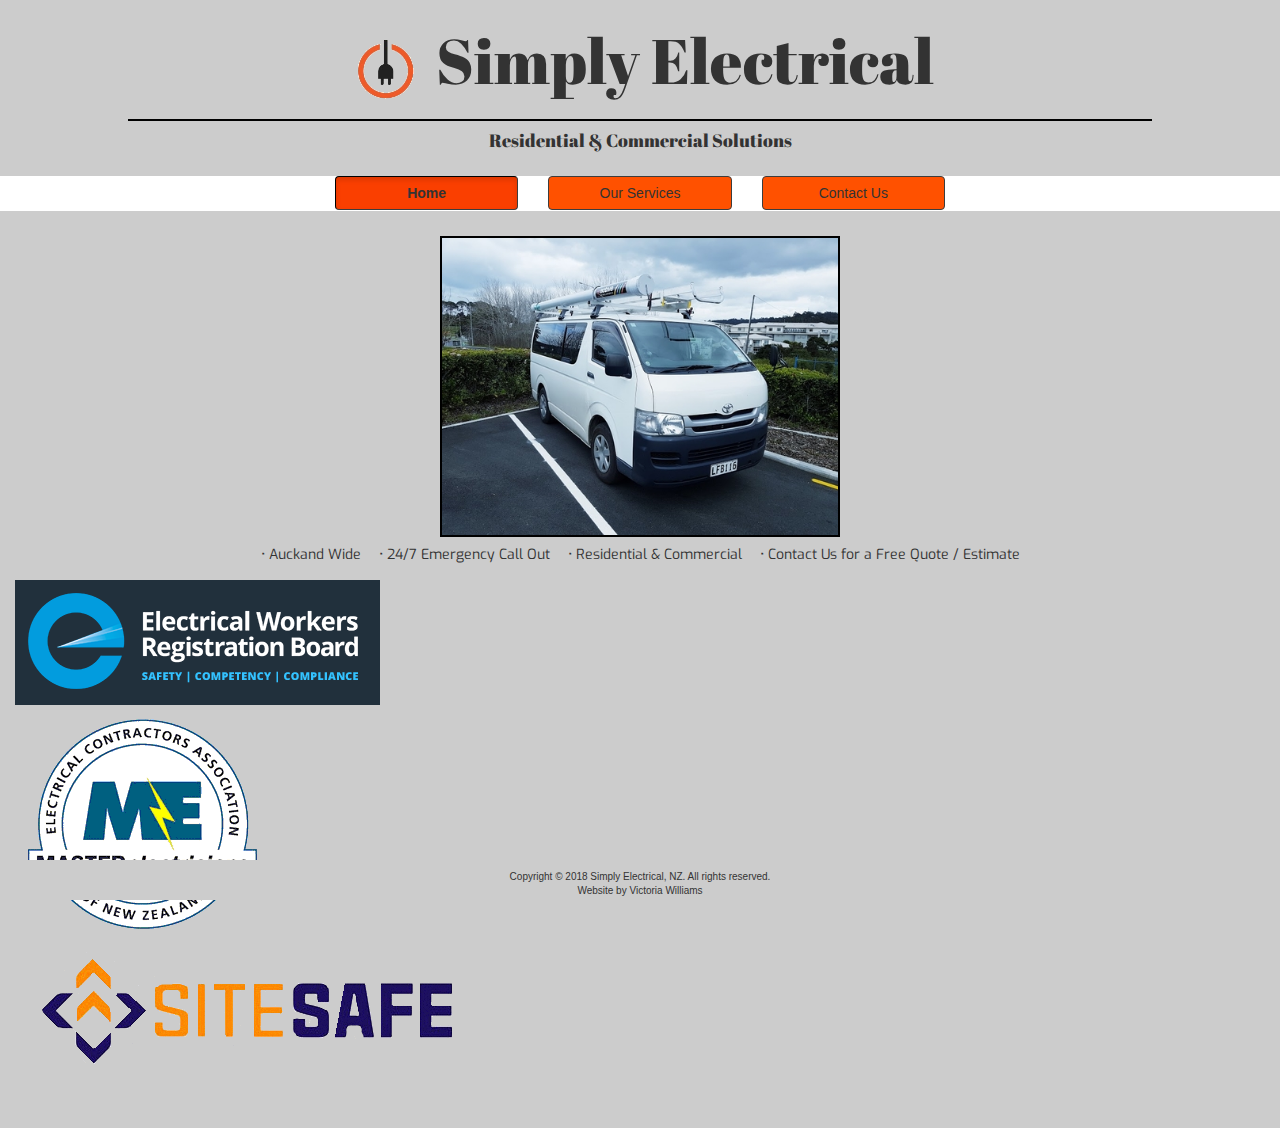
==== index.html @ 7fd6cc8d "FEATURE: Added registered logos to bottom of page" ====
<!DOCTYPE html>
<html>

<head>
  
  <meta charset="utf-8">
  <meta name="viewport" 
  content="width=device-width, initial-scale=1">

  <link rel="stylesheet" type="text/css" href="css/app.css">
  <link type="text/css" rel="stylesheet" href="https://maxcdn.bootstrapcdn.com/bootstrap/3.3.7/css/bootstrap.min.css">

  <script src="https://ajax.googleapis.com/ajax/libs/jquery/3.3.1/jquery.min.js"></script>
  <script src="https://maxcdn.bootstrapcdn.com/bootstrap/3.3.7/js/bootstrap.min.js"></script>

  <link href="https://fonts.googleapis.com/css?family=Exo:700" rel="stylesheet">
  <link href="https://fonts.googleapis.com/css?family=Abril+Fatface" rel="stylesheet">

  <title>Simply Electrical</title> 

</head>

<body>

  <!-- Website Heading -->
  <header>
    <div class="jumbotron text-center">
      <a name="backtotop"></a>
      <h1><img src="/img/logo.jpg" id="logo">Simply Electrical</h1>
      <h4>Residential & Commercial Solutions</h4>
    </div>
  </header>

  <!-- Navigation Bar -->
  <nav>
    <div class="container">
    <div class="row">
      <div class="col-xs-hidden col-sm-3">
        <!-- Sidebar -->
      </div>
      <div class="col-xs-12 col-sm-2">
        <a href="https://simplyelectrical.github.io/index.html" class="btn btn-default active" id="nav-button" role="button">Home</a>
      </div>
      <div class="col-xs-12 col-sm-2">
        <a href="https://simplyelectrical.github.io/ourservices.html" class="btn btn-default" id="nav-button" role="button">Our Services</a>
      </div>
      <div class="col-xs-12 col-sm-2">
        <a href="https://simplyelectrical.github.io/contactus.html" class="btn btn-default" id="nav-button" role="button">Contact Us</a>
      </div>
    </div>
      <div class="col-xs-hidden col-sm-3">
        <!-- Sidebar -->
      </div>
    </div>
  </div>
  </nav>


  <!-- Responsive Main Content -->
  <div class="jumbotron" id="main-base">  
    <div class="main-content">

    	<div class="container" id="homepage-img">
          	<img class="img-responsive" src="/img/van.jpg">
        </div>
    </div>

    <div class="container-fluid" id="homepage">
      <ul class="align-contents-center">
		    <li>&bull; Auckand Wide</li>
		    <li>&bull; 24/7 Emergency Call Out</li>
		    <li>&bull; Residential & Commercial</li>
		    <li>&bull; Contact Us for a Free Quote / Estimate</li>
      </ul>
    </div>

    <div class="container-fluid">
    	<picture>
    		<img class="img-responsive" id="registeredlogo" alt="registered.jpg" src="/img/registered.jpg">

    		<img class="img-responsive" id="masterlogo" alt="Master Electrician" src="/img/masterelectricians.jpg">

    		<img class="img-responsive" id="sitesafelogo" alt="Site Safe" src="/img/sitesafe.jpg">

    	</picture>
    	
    </div>
  </div>


  <footer>
    <p>Copyright &copy; 2018 Simply Electrical, NZ. All rights reserved.<br>Website by Victoria Williams</p>
  </footer>

</body>
</html>
---- css/app.css ----
/* TEMPLATE STYLING */
html {
	background-color: #cccccc;
	width: 100%;
}

body {
	width: 100%;
	height: 100%;
	max-height: 100%;
	margin: 0;
	padding: 0;
	background-color: #cccccc;
}


header {
	font-family: 'Abril Fatface', cursive;
}

header .jumbotron {
	padding: 15px 0px;
	margin-bottom: 0px;
	background-color: #cccccc;
	font-family: 'Abril Fatface', cursive;
}

header .jumbotron.text-center .row {
	width: 100%;
	margin: 0;
}

header .jumbotron h1 {
	margin-left: auto;
	margin-right: auto;
	width: 80%;
	margin-top: 5px;
	padding-top: 5px;
	padding-bottom: 10px;
	margin-bottom: 10px;
	border-bottom: solid black 2px;
}

header .jumbotron #logo {
	margin: auto;
	padding: 0;
	height: 50%;
	max-height: 80px;
	min-height: 40px;
	margin-right: 10px;
	vertical-align: center;
	position: relative;
	display: inline-block;
}
nav .container {
	width: 100%;
	background-color: white;
	color: orange;
	margin-top: 0px;
	padding-top: 0px;
	margin-left: 0;
	margin-right: 0;
}

nav .container .row a {
	background-color: #ff5100;
	border: solid #3d3d3d 1px;
}

nav a {
	color: black;
	padding: 2px 0px;
	text-decoration: none;
}

nav a:hover {
	text-decoration: none;
	color: black;
	font-weight: bold;
}

nav .container .row #nav-button {
	width: 100%;
	padding-left: 15%;
	padding-right: 15%;
	margin: auto;
}
nav .container .row #nav-button.active {
	background-color: #fa3f00;
	border: inset #3d3d3d 1px;
	font-weight: bold;
}
	 
nav .container .row #nav-button.active:hover {
	border: outset #ff3300 1px;
}
	
nav .container .row #nav-button:hover {
	border: inset #ff3300 1px; 
}

.jumbotron {
	padding-top: 0px;
	padding-bottom: 0px;
}

#main-base {
	padding-top: 2%;
	padding-bottom: 45px;
	margin-bottom: 0;
	background-color: #cccccc;
}

.jumbotron .main-content {
	padding: 0;
	margin: auto;
	background-color: #cccccc;
	max-width: 500px;
}

.jumbotron .main-content #homepage-img {
	margin: auto;
	width: 80%;
	border: solid black 2px;
	overflow: hidden;
}

.jumbotron .main-content .container {
	padding: 0;
	margin: auto;
}

.jumbotron .main-content .row {
	height: 100%;
	width: 100%;
	margin: auto;
}

#services {
	width: 100%;
	margin: auto;
	margin-top: 0px;
	margin-bottom: 10px;
	background-color: #cccccc;
}

#services .row {
	margin: auto;
}

#services h3 {
	font-family: 'Exo';
	margin-top: 0px;
	padding-top: 5px;
	width: 100%;
}

#services p {
	font-family: arial;
	font-size: 14px;
	text-align: justify;
}

#services img {
	margin: auto;
	width: 100%;
	padding-left: 20%;
	padding-right: 20%;
}

#service-container {
	border-bottom: solid black 2px;
}

#service-container .row {
	padding-bottom: 10px;
	margin: auto;
}

#service-container .row #image {
	padding-left: 10%;
	padding-right: 10%;
	margin: auto;
	margin-bottom: 5px;
}

#service-container .row #image img {
	padding-left: 10%;
	padding-right: 10%;
	margin: 0;
	display: relative;
}

#homepage {
	width: 100%;
	text-align: center;
	font-family: Exo;
	background-color: #cccccc;
	padding-top: 8px;
	margin-bottom: 5px;
	position: relative;
}

#homepage ul {
	padding: 0 20px;
	display: block;
}

#homepage ul li {
	display: inline-block;
	padding: 0 7px;
}


#myCarousel {
		background-position: relative;
		min-height: 100%;
		max-height: 100%;
		bottom: 0;
		margin: auto;
	}

	/* Carousel base class */
#main-content .container #myCarousel .carousel {
	height: 100%;
	width: 100%;
	margin: auto;
}

/* Carousel Indicators*/
ol.carousel-indicators {
  position: absolute;
  bottom: 10px;
  left: 50%;
  z-index: 15;
  width: 60%;
  margin-left: -30%;
  padding-left: 0;
  list-style: none;
  text-align: center;
}

 ol.carousel-indicators li {
    display: inline-block;
    width:  11px;
    height: 11px;
    margin: 1px;
    text-indent: -999px;
    border: solid #000000 1px;
    border-radius: 11px;
    cursor: pointer;
    background-color: #ffffff;
}

ol.carousel-indicators li.active {
	background-color: #ff3300;
	border: solid #ff3300 2px;	
	width: 12px;
	height: 12px;
	border-radius: 12px;
}
/* Since positioning the image, we need to help out the caption */
.carousel-caption {
	z-index: 10;
}

.carousel-caption p {
	color: black;
	background-color: #ffffff;
	opacity: 0.5;
}

/* Declare heights because of positioning of img element */
.carousel .item {
	height: 300px;
	min-height: 300px;
	max-height: 350px;
	color: #777;

}
.carousel-inner .item img {
	position: absolute;
	top: 0;
	left: 0;
	min-width: 100%;
	max-width: 100%;
	max-height: 100%;
	min-height: 100%;
}

.carousel-inner .item .active img #service-slide-img {
	padding-left: 0px;
	padding-right: 0px;
	margin: auto;
	width: 100%;
	max-width: 524px;
}

	.to-top {
		background-color: #ff471a;
		position: fixed;
		bottom: 40px;
		right: 5px;
		font-size: 10px;
		font-family: arial;
		float: right;
	}



	.show {
		width: 100%;
		padding: 0px 10%;
		margin: 0 0;
		position: relative;
	}

	.show ul {
		display: inline-block;
		/*grid-template-columns: repeat(auto-fit, minmax(440px, 1fr));
		grid-gap: 0px; */
		margin: auto;
		width: 100%;
	}

	.show li {
		max-width: 100%;
		height: 100%;
		overflow: hidden;
		padding: 0px 10px;

	}

	.show li p {
		width: 100%;
		padding-left:15%;
	}

	.show h3 {
		padding-left: 15%;
	}


		.mySlides {display: none;}
	img {vertical-align: middle;}


	/* Slideshow container */
	.slideshow-container {
		padding: 0 5px;
		width: 100%;
		max-width: 500px;
		height: 100%;
		max-height: 400px;
		min-height: 400px;
		position: relative;
		margin: auto;
		background-color: #cccccc;
		}

	.active {
		background-color: #717171;
	}

	/* Fading animation */
	.fade {
		-webkit-animation-name: fade;
		-webkit-animation-duration: 1.5s;
		animation-name: fade;
		animation-duration: 1.5s;
	}

	@-webkit-keyframes fade {
		from {opacity: .2} 
		to {opacity: 1}
	}

	@keyframes fade {
		from {opacity: .2} 
		to {opacity: 1}
	}


#title {
	text-align: center;
	font-family: Exo;
}


.links {
    width: 100%;
    padding-top: 2px;
    padding-bottom: 2px;
    padding-left: 10%;
    padding-right: 10%;
   	margin: auto;
   	position: relative;
   	display: block
}

.links ul {
	margin: auto;
	padding-left: 5%;
	padding-right: 5%;
	width: 100%;
}

.links ul li {
    display: inline-block;
    padding-bottom: 6px;
    font-size: 12px;
    font-family: arial;
    text-align: left;
    margin: auto;
    width: 150px;
  }

  .links ul li a {
    text-decoration: none;
    color: black;
    display: inline-block;
    padding-left: 5px;
    padding-right: 5px;
  }

  .links ul li a:hover {
  	color: #ff3300;
  }

  .img-container {

  }


.form-container {
	border: solid black 1px;
	padding: 2px;
}


footer {
	background-color: #cccccc;
	max-width: 100%;
	width: 100%;
	position: fixed;
	text-align: center;
	vertical-align: center;
	font-size: 10px;
	height: 40px;
	min-height: 30px;
	max-height: 40px;
	padding: 10px;
	margin-bottom: 0px;
	padding-bottom: 10px;
	bottom: 0;
}

footer p {
	padding-bottom: 10px;
}

@media (max-width: 575.98px) {
	header h1 {
		font-size: 30px;
	}
	#logo {
		max-width: 60px;
	}
}
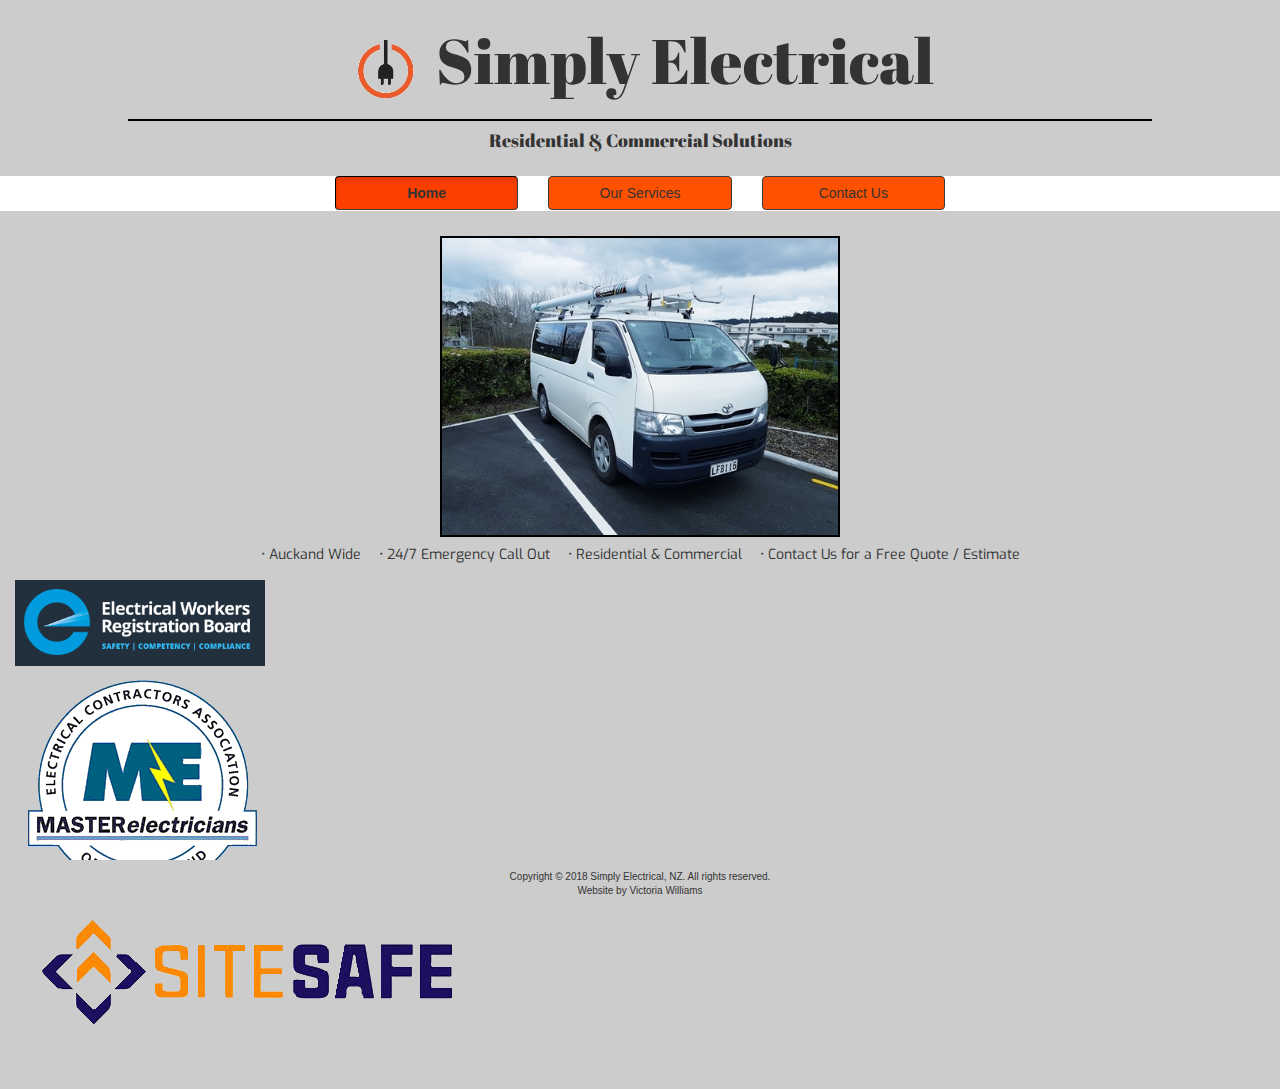
==== commit eb87b3ed: "DEBUG: Positioning of logos" ====
--- a/index.html
+++ b/index.html
@@ -74,15 +74,12 @@
       </ul>
     </div>
 
-    <div class="container-fluid">
-    	<picture>
-    		<img class="img-responsive" id="registeredlogo" alt="registered.jpg" src="/img/registered.jpg">
+    <div class="container-fluid" id="registeredlogos">
+    	<img class="img-responsive" id="registeredlogo" alt="registered.jpg" src="/img/registered.jpg" style="width: 20%;">
 
-    		<img class="img-responsive" id="masterlogo" alt="Master Electrician" src="/img/masterelectricians.jpg">
+    	<img class="img-responsive" id="masterlogo" alt="Master Electrician" src="/img/masterelectricians.jpg">
 
-    		<img class="img-responsive" id="sitesafelogo" alt="Site Safe" src="/img/sitesafe.jpg">
-
-    	</picture>
+    	<img class="img-responsive" id="sitesafelogo" alt="Site Safe" src="/img/sitesafe.jpg">
     	
     </div>
   </div>
--- a/css/app.css
+++ b/css/app.css
@@ -209,6 +209,17 @@
 #homepage ul li {
 	display: inline-block;
 	padding: 0 7px;
+}
+
+.containter-fluid #registeredlogos {
+	padding-left: 20%;
+	padding-right: 20%;
+	display: inline-block;
+}
+
+
+.container-fluid #registeredlogos img {
+	width: 20%;
 }
 
 
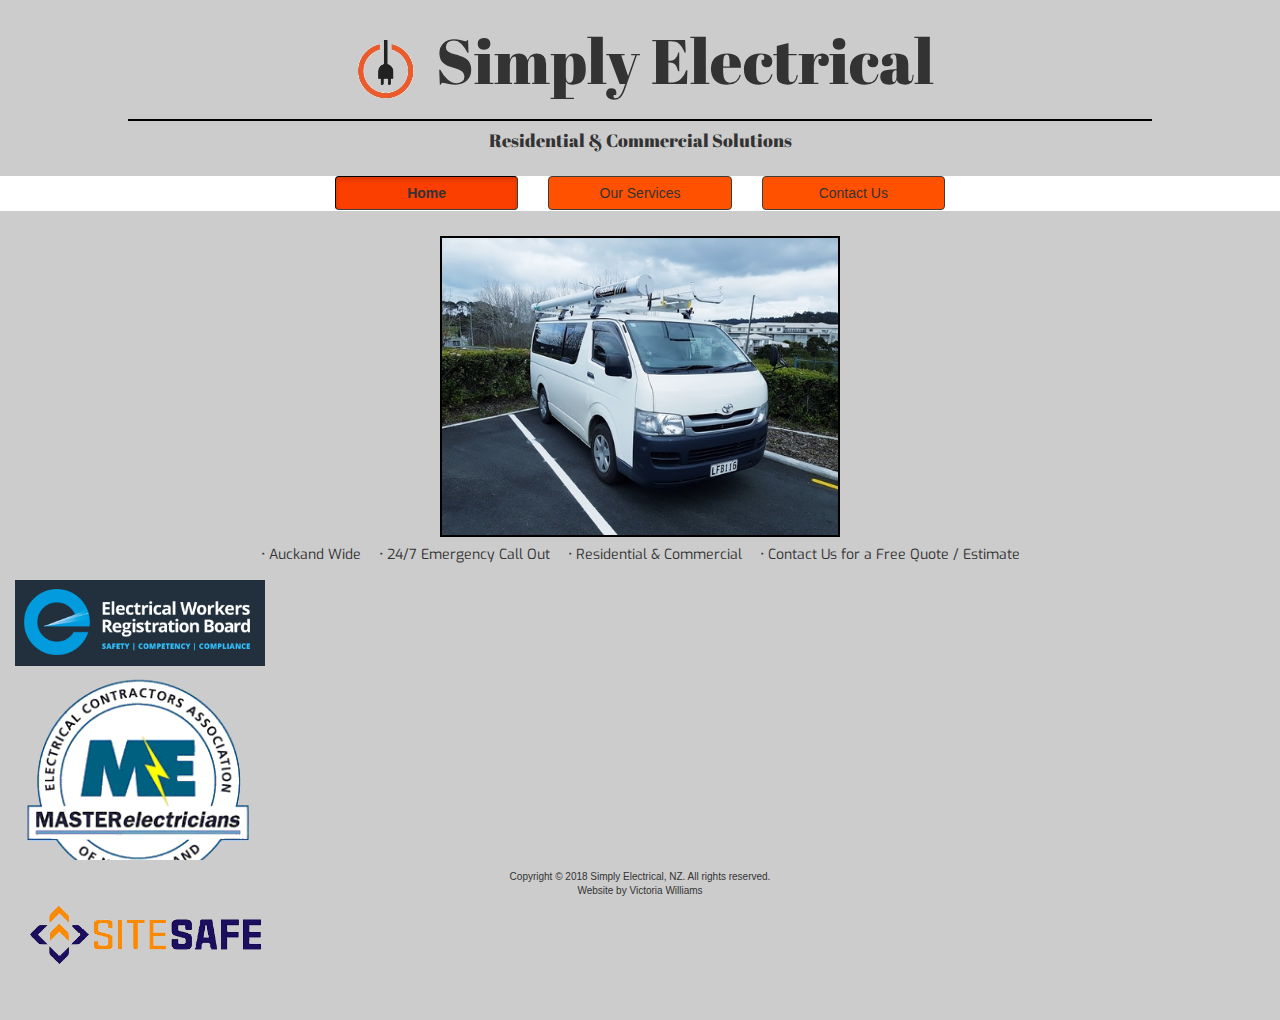
==== commit 5369404e: "DEBUG: Alignment of logos" ====
--- a/index.html
+++ b/index.html
@@ -77,9 +77,9 @@
     <div class="container-fluid" id="registeredlogos">
     	<img class="img-responsive" id="registeredlogo" alt="registered.jpg" src="/img/registered.jpg" style="width: 20%;">
 
-    	<img class="img-responsive" id="masterlogo" alt="Master Electrician" src="/img/masterelectricians.jpg">
+    	<img class="img-responsive" id="masterlogo" alt="Master Electrician" style="width: 20%;" src="/img/masterelectricians.jpg">
 
-    	<img class="img-responsive" id="sitesafelogo" alt="Site Safe" src="/img/sitesafe.jpg">
+    	<img class="img-responsive" id="sitesafelogo" alt="Site Safe" style="width: 20%;" src="/img/sitesafe.jpg">
     	
     </div>
   </div>
--- a/css/app.css
+++ b/css/app.css
@@ -212,14 +212,15 @@
 }
 
 .containter-fluid #registeredlogos {
-	padding-left: 20%;
-	padding-right: 20%;
-	display: inline-block;
+	padding-left: 10%;
+	padding-right: 10%;
+	display: inline;
 }
 
 
 .container-fluid #registeredlogos img {
 	width: 20%;
+	position: relative;
 }
 
 
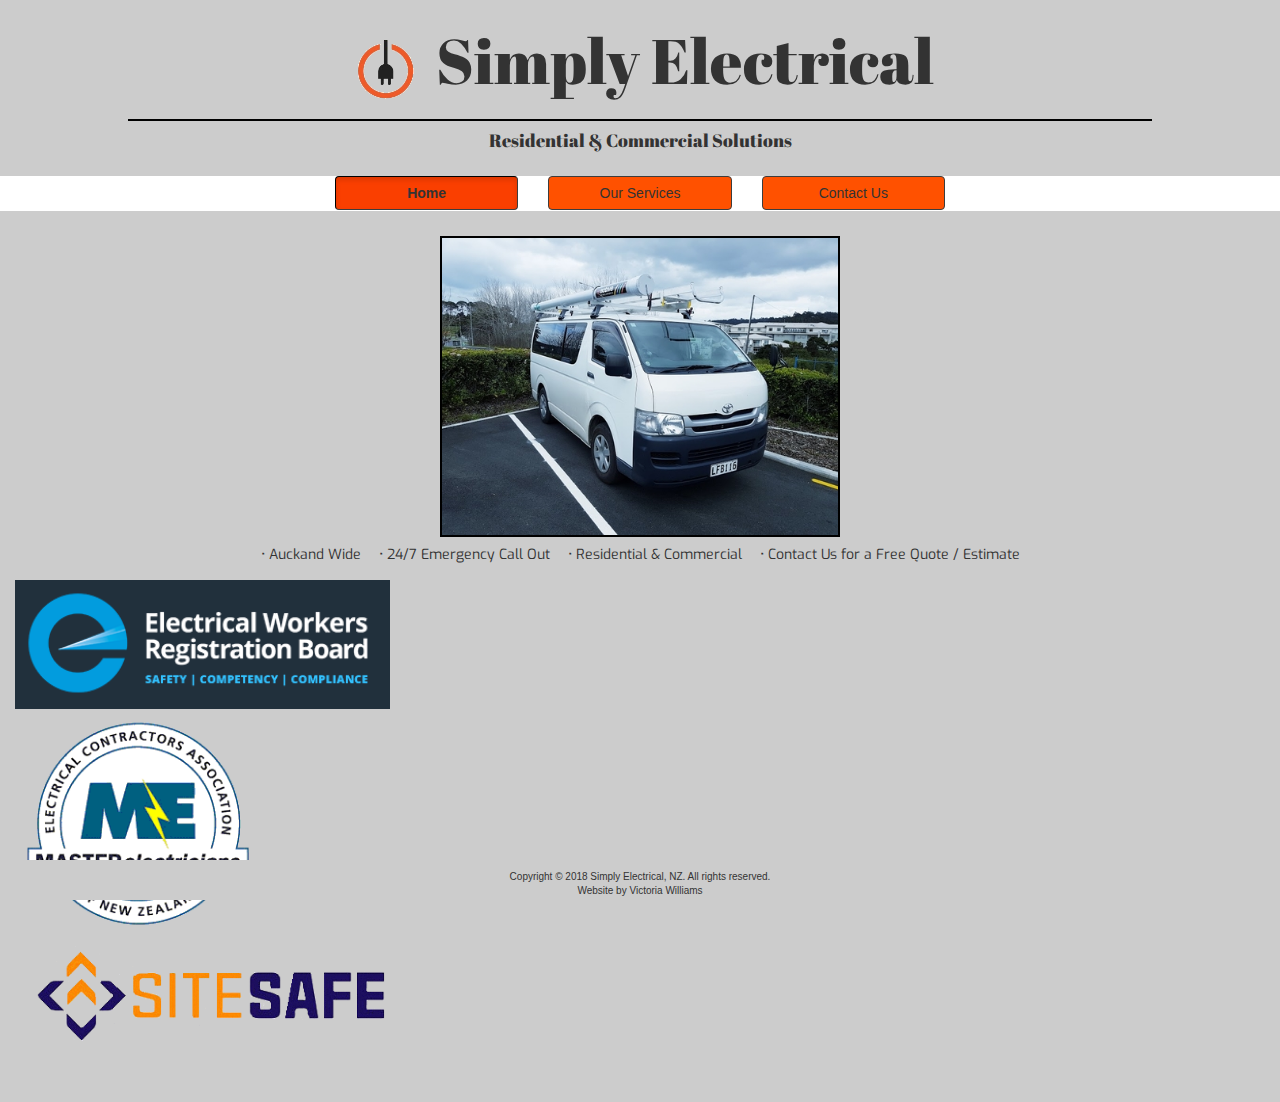
==== commit e3b067c4: "DEBUG: Display of logos" ====
--- a/index.html
+++ b/index.html
@@ -75,12 +75,13 @@
     </div>
 
     <div class="container-fluid" id="registeredlogos">
-    	<img class="img-responsive" id="registeredlogo" alt="registered.jpg" src="/img/registered.jpg" style="width: 20%;">
+    	<span>
+    		<img class="img-responsive" id="registeredlogo" alt="registered.jpg" src="/img/registered.jpg" style="width: 30%;">
 
-    	<img class="img-responsive" id="masterlogo" alt="Master Electrician" style="width: 20%;" src="/img/masterelectricians.jpg">
+    		<img class="img-responsive" id="masterlogo" alt="Master Electrician" style="width: 20%;" src="/img/masterelectricians.jpg">
 
-    	<img class="img-responsive" id="sitesafelogo" alt="Site Safe" style="width: 20%;" src="/img/sitesafe.jpg">
-    	
+    		<img class="img-responsive" id="sitesafelogo" alt="Site Safe" style="width: 30%;" src="/img/sitesafe.jpg">
+    	</span>
     </div>
   </div>
 
--- a/css/app.css
+++ b/css/app.css
@@ -214,13 +214,13 @@
 .containter-fluid #registeredlogos {
 	padding-left: 10%;
 	padding-right: 10%;
-	display: inline;
 }
 
 
 .container-fluid #registeredlogos img {
 	width: 20%;
 	position: relative;
+	display: inline-block;
 }
 
 
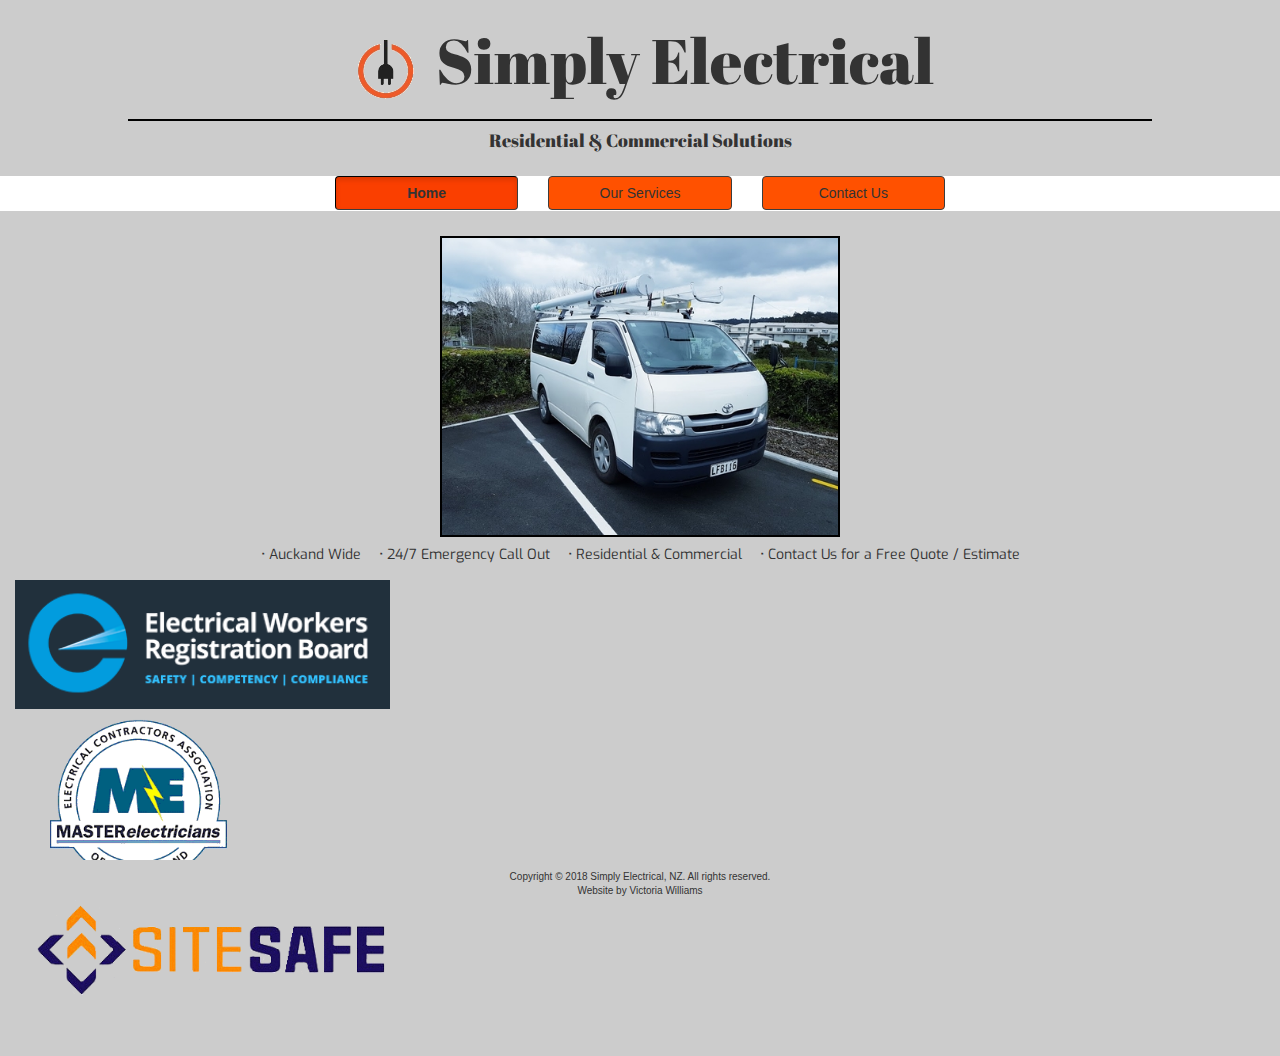
==== commit 9b702d45: "DEBUG: Logo display" ====
--- a/index.html
+++ b/index.html
@@ -75,7 +75,7 @@
     </div>
 
     <div class="container-fluid" id="registeredlogos">
-    	<span>
+    	<span style="width: 100%">
     		<img class="img-responsive" id="registeredlogo" alt="registered.jpg" src="/img/registered.jpg" style="width: 30%;">
 
     		<img class="img-responsive" id="masterlogo" alt="Master Electrician" style="width: 20%;" src="/img/masterelectricians.jpg">
--- a/css/app.css
+++ b/css/app.css
@@ -212,15 +212,25 @@
 }
 
 .containter-fluid #registeredlogos {
-	padding-left: 10%;
-	padding-right: 10%;
-}
-
-
-.container-fluid #registeredlogos img {
-	width: 20%;
+	padding-left: 5%;
+	padding-right: 5%;
+}
+
+.container-fluid #registeredlogos span {
+	width: 100%;
+	margin-left: 5px;
+	margin-right: 5px;
+}
+
+.container-fluid #registeredlogos span img {
+	width: 30%;
 	position: relative;
 	display: inline-block;
+}
+
+#masterlogo {
+	padding-left: 2%;
+	padding-right: 2%;
 }
 
 
